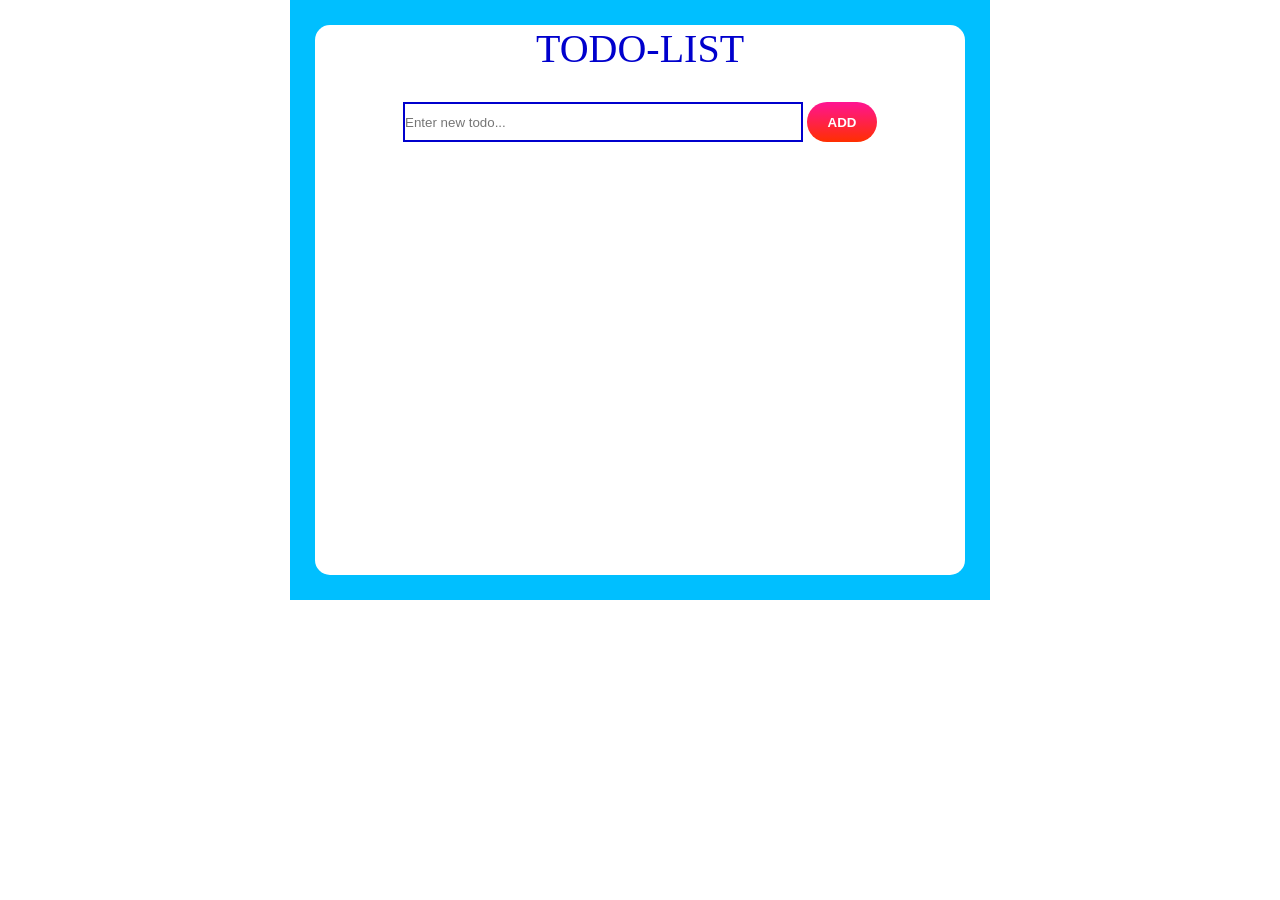
==== index.html @ b9342497 "temporary saving" ====
<!DOCTYPE html>
<html lang="en">
  <head>
    <meta charset="UTF-8" />
    <meta name="viewport" content="width=device-width, initial-scale=1.0" />
    <link rel="stylesheet" href="style.css" />
    <title>Home-Works</title>
  </head>
  <body>
    <article>
      <div id="firstDiv">
        <h1>Todo-list</h1>
        <div>
          <input type="text" id="textInp" placeholder="Enter new todo..." />
          <button id="addBtn">add</button>
        </div>
        <input type="checkbox" />
      </div>
    </article>
    <div id="modalWindow">
      <div id="wrapper">
        <p>Вы уверены, что хотите удалить эту задачу?</p>
        <div id="askBtn">
          <button id="yes">Да</button>
          <button id="cancel">Нет</button>
        </div>
      </div>
    </div>
    <script src="./main.js"></script>
  </body>
</html>
---- style.css ----
* {
  margin: 0;
  padding: 0;
  box-sizing: border-box;
}
body {
  display: flex;
  justify-content: center;
}
h1 {
  font-size: 40px;
  color: mediumblue;
  text-transform: uppercase;
  font-weight: 500;
}
article {
  display: flex;
  justify-content: center;
  align-items: center;
  width: 700px;
  height: 600px;
  background-color: deepskyblue;
}
#firstDiv {
  display: flex;
  flex-direction: column;
  align-items: center;
  gap: 30px;
  width: 650px;
  height: 550px;
  background-color: white;
  border-radius: 15px;
}
#addBtn {
  width: 70px;
  height: 40px;
  border-radius: 25px;
  border: none;
  text-transform: uppercase;
  font-weight: 900;
  color: white;
  background-image: linear-gradient(200turn, rgb(255, 47, 0), deeppink);
}
#textInp {
  width: 400px;
  height: 40px;
  border: 2px solid mediumblue;
}
.pTag {
  width: 500px;
  height: 50px;
  display: flex;
  justify-content: space-between;
  align-items: center;
  color: white;
  font-weight: 700;
  background-color: deepskyblue;
  padding-right: 15px;
  padding-left: 15px;
}
.container {
  display: flex;
  justify-content: center;
  align-items: center;
  gap: 10px;
}
input[type="checkbox"] {
  width: 20px;
  height: 20px;
  display: none;
}
.deleting {
  width: 60px;
  height: 30px;
  border: none;
  color: white;
  border-radius: 50px;
  text-transform: uppercase;
  font-size: 10px;
  font-weight: 800;
  background-color: rgb(255, 20, 110);
}
#modalWindow {
  display: none;
}
#wrapper {
  display: flex;
  flex-direction: column;
  justify-content: center;
  align-items: center;
  gap: 20px;
  width: 300px;
  height: 200px;
  border: 2px solid mediumblue;
  border-radius: 20px;
  background-color: white;
  color: mediumblue;
  p {
    text-align: center;
    font-weight: 600;
    font-size: 18px;
    margin: 0px 20px 0px 20px;
  }
}
#askBtn {
  display: flex;
  gap: 15px;
}
#yes {
  width: 80px;
  height: 30px;
  border-radius: 10px;
  border: none;
  background-color: rgb(51, 173, 51);
  color: white;
  font-weight: 700;
  font-size: 16px;
}
#cancel {
  width: 80px;
  height: 30px;
  border-radius: 10px;
  border: none;
  background-color: red;
  color: white;
  font-weight: 700;
  font-size: 16px;
}
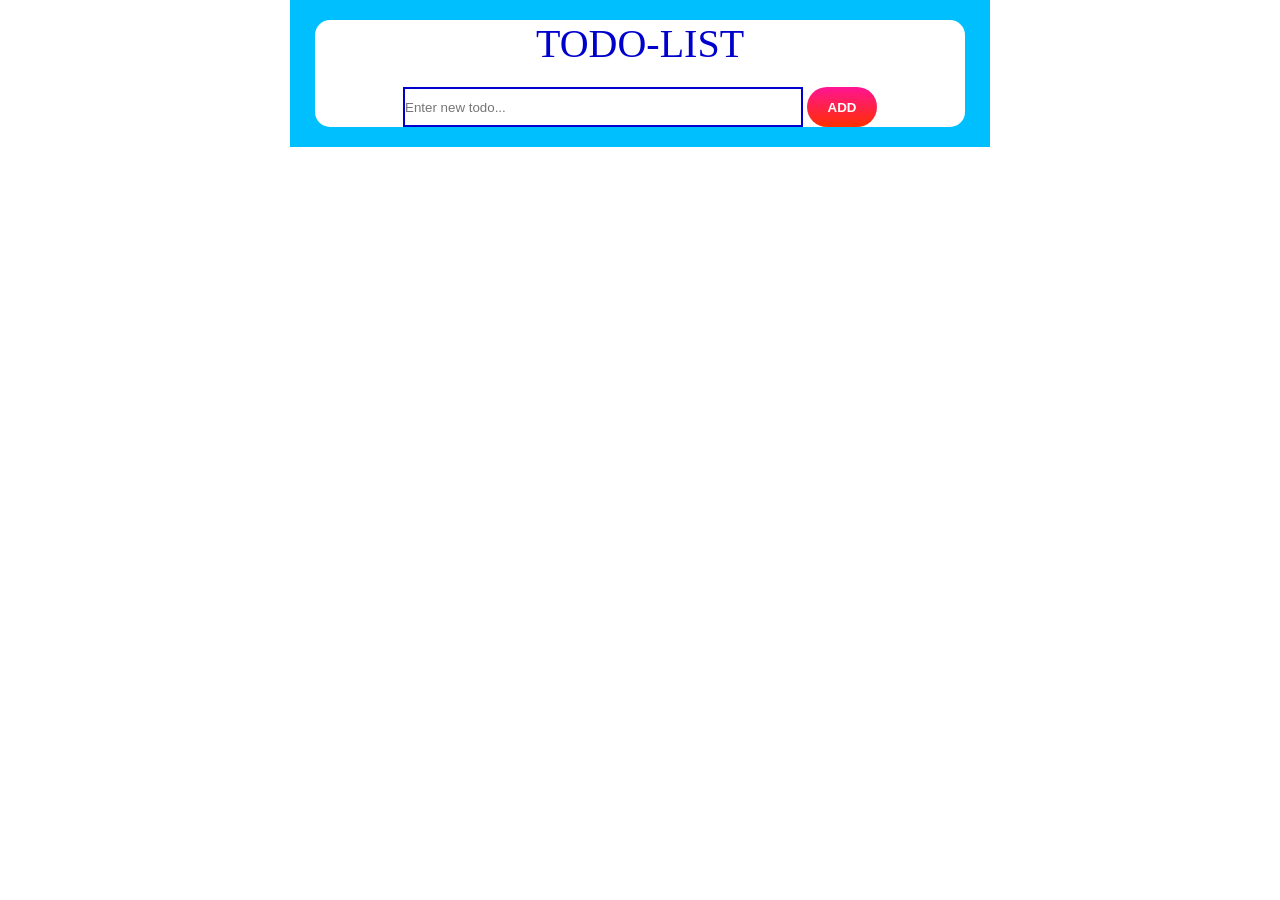
==== commit 8f2b5332: "saving" ====
--- a/index.html
+++ b/index.html
@@ -11,8 +11,8 @@
       <div id="firstDiv">
         <h1>Todo-list</h1>
         <div>
-          <input type="text" id="textInp" placeholder="Enter new todo..." />
-          <button id="addBtn">add</button>
+        <input type="text" id="textInp" placeholder="Enter new todo..." />
+        <button id="addBtn">add</button>
         </div>
         <input type="checkbox" />
       </div>
--- a/style.css
+++ b/style.css
@@ -18,18 +18,19 @@
   justify-content: center;
   align-items: center;
   width: 700px;
-  height: 600px;
+  height: auto;
   background-color: deepskyblue;
 }
 #firstDiv {
   display: flex;
   flex-direction: column;
   align-items: center;
-  gap: 30px;
+  gap: 20px;
   width: 650px;
-  height: 550px;
+  height: auto;
   background-color: white;
   border-radius: 15px;
+  margin: 20px 20px;
 }
 #addBtn {
   width: 70px;
@@ -58,6 +59,9 @@
   padding-right: 15px;
   padding-left: 15px;
 }
+.pTag:last-child{
+  margin-bottom: 50px;
+}
 .container {
   display: flex;
   justify-content: center;
@@ -82,6 +86,9 @@
 }
 #modalWindow {
   display: none;
+  position: fixed;
+  z-index: 1;
+  top: 30%;
 }
 #wrapper {
   display: flex;
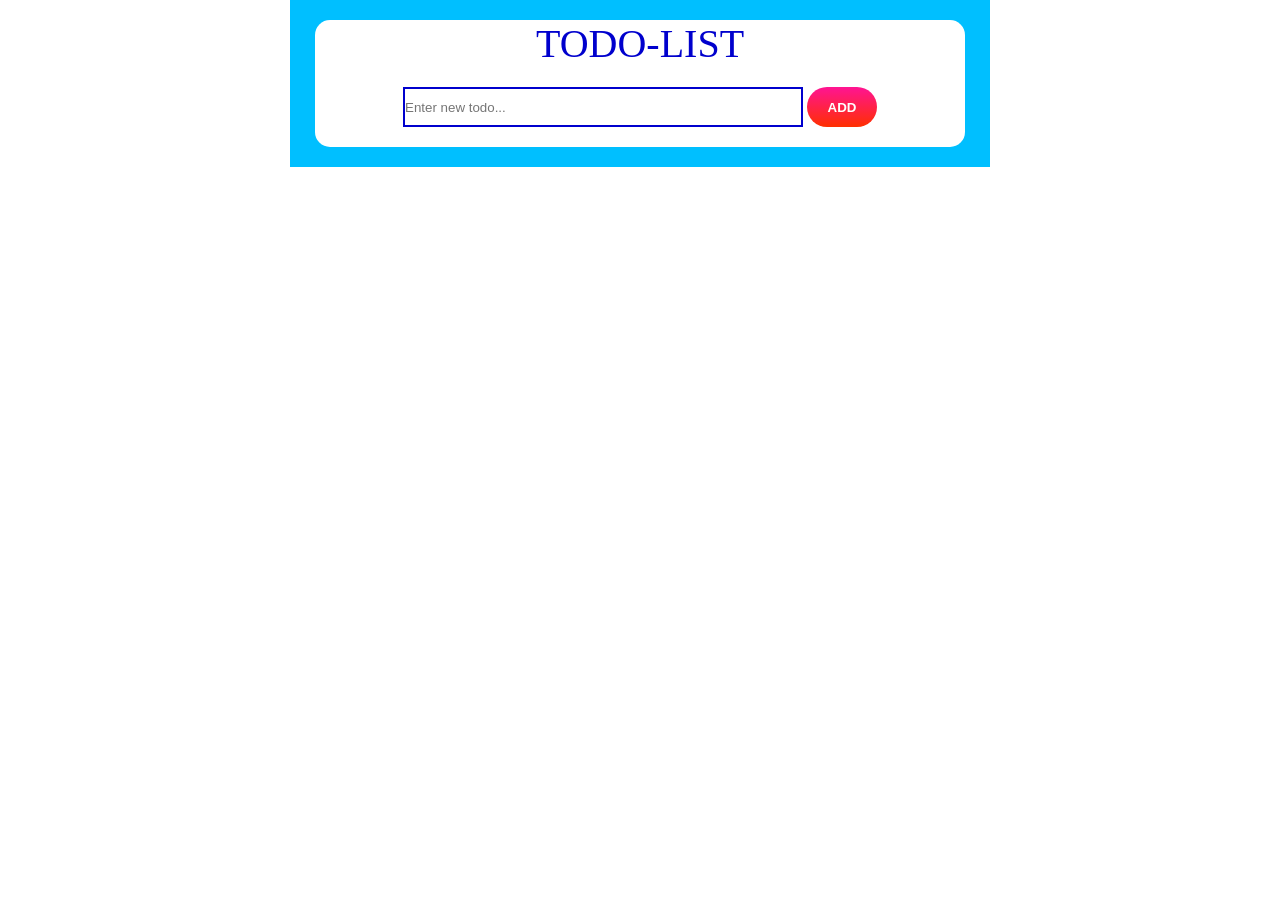
==== commit d7a518a2: "qwery" ====
--- a/index.html
+++ b/index.html
@@ -11,10 +11,10 @@
       <div id="firstDiv">
         <h1>Todo-list</h1>
         <div>
-        <input type="text" id="textInp" placeholder="Enter new todo..." />
-        <button id="addBtn">add</button>
+          <input type="text" id="textInp" placeholder="Enter new todo..." />
+          <button id="addBtn">add</button>
         </div>
-        <input type="checkbox" />
+        <ul id="todo_list"></ul>
       </div>
     </article>
     <div id="modalWindow">
--- a/style.css
+++ b/style.css
@@ -47,7 +47,7 @@
   height: 40px;
   border: 2px solid mediumblue;
 }
-.pTag {
+li {
   width: 500px;
   height: 50px;
   display: flex;
@@ -58,8 +58,9 @@
   background-color: deepskyblue;
   padding-right: 15px;
   padding-left: 15px;
+  margin-bottom: 10px;
 }
-.pTag:last-child{
+.li:last-child {
   margin-bottom: 50px;
 }
 .container {
@@ -71,7 +72,6 @@
 input[type="checkbox"] {
   width: 20px;
   height: 20px;
-  display: none;
 }
 .deleting {
   width: 60px;
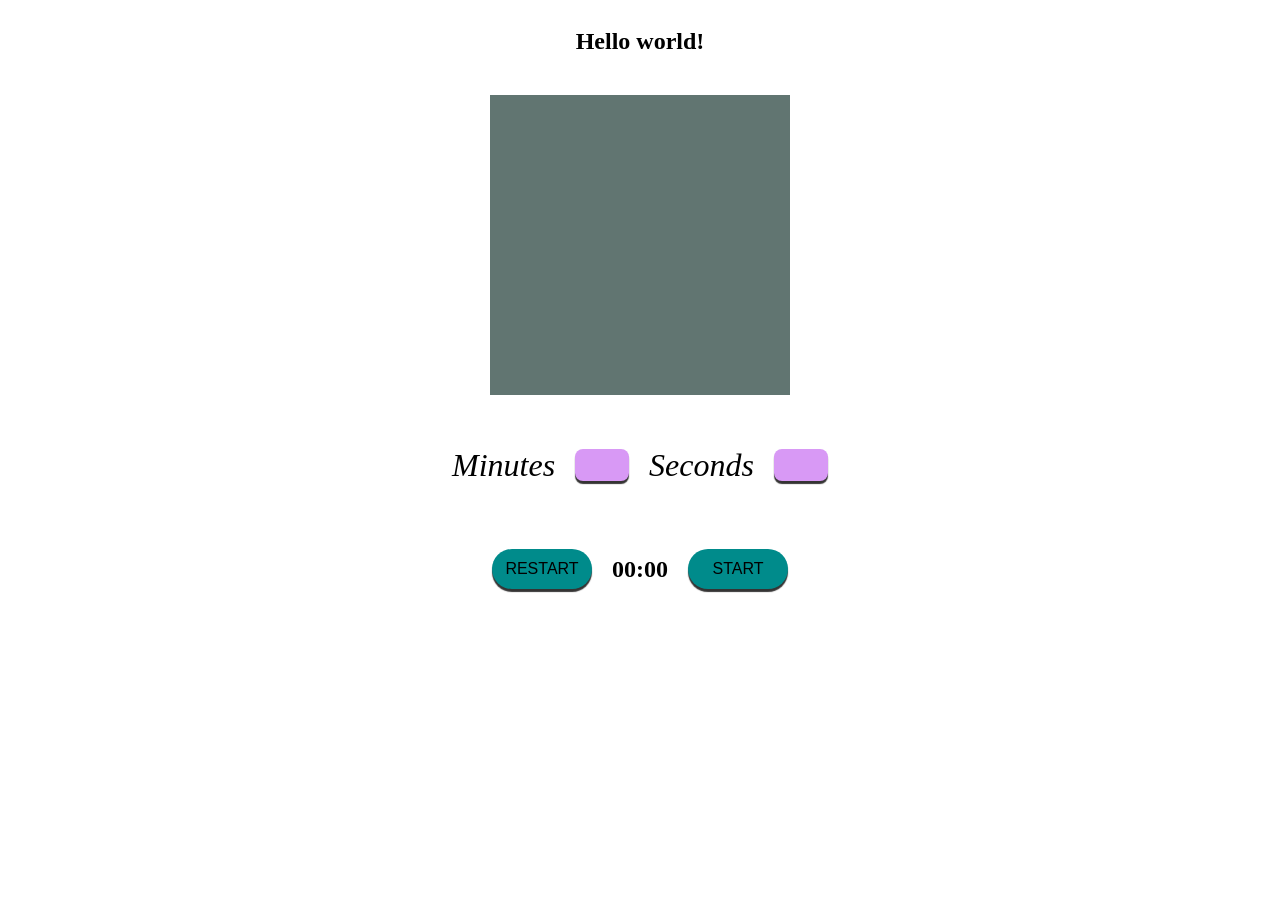
==== commit 52a723fd: "I am finally done!" ====
--- a/index.html
+++ b/index.html
@@ -8,24 +8,24 @@
   </head>
   <body>
     <article>
-      <div id="firstDiv">
-        <h1>Todo-list</h1>
+      <h1>Hello world!</h1>
+      <div id="color_div"></div>
+      <div>
         <div>
-          <input type="text" id="textInp" placeholder="Enter new todo..." />
-          <button id="addBtn">add</button>
+          <p>Minutes</p>
+          <input type="number" id="minutes" min="0" />
         </div>
-        <ul id="todo_list"></ul>
+        <div>
+          <p>Seconds</p>
+          <input type="number" id="seconds" max="59" min="0" />
+        </div>
+      </div>
+      <div>
+        <button onclick="restartTimer()">Restart</button>
+        <h2 id="display">00:00</h2>
+        <button onclick="toggleTimer()" id="startPauseButton">Start</button>
       </div>
     </article>
-    <div id="modalWindow">
-      <div id="wrapper">
-        <p>Вы уверены, что хотите удалить эту задачу?</p>
-        <div id="askBtn">
-          <button id="yes">Да</button>
-          <button id="cancel">Нет</button>
-        </div>
-      </div>
-    </div>
     <script src="./main.js"></script>
   </body>
 </html>
--- a/style.css
+++ b/style.css
@@ -1,135 +1,46 @@
-* {
-  margin: 0;
-  padding: 0;
-  box-sizing: border-box;
-}
-body {
-  display: flex;
-  justify-content: center;
-}
-h1 {
-  font-size: 40px;
-  color: mediumblue;
-  text-transform: uppercase;
-  font-weight: 500;
-}
 article {
-  display: flex;
-  justify-content: center;
-  align-items: center;
-  width: 700px;
-  height: auto;
-  background-color: deepskyblue;
-}
-#firstDiv {
-  display: flex;
-  flex-direction: column;
-  align-items: center;
-  gap: 20px;
-  width: 650px;
-  height: auto;
-  background-color: white;
-  border-radius: 15px;
-  margin: 20px 20px;
-}
-#addBtn {
-  width: 70px;
-  height: 40px;
-  border-radius: 25px;
-  border: none;
-  text-transform: uppercase;
-  font-weight: 900;
-  color: white;
-  background-image: linear-gradient(200turn, rgb(255, 47, 0), deeppink);
-}
-#textInp {
-  width: 400px;
-  height: 40px;
-  border: 2px solid mediumblue;
-}
-li {
-  width: 500px;
-  height: 50px;
-  display: flex;
-  justify-content: space-between;
-  align-items: center;
-  color: white;
-  font-weight: 700;
-  background-color: deepskyblue;
-  padding-right: 15px;
-  padding-left: 15px;
-  margin-bottom: 10px;
-}
-.li:last-child {
-  margin-bottom: 50px;
-}
-.container {
-  display: flex;
-  justify-content: center;
-  align-items: center;
-  gap: 10px;
-}
-input[type="checkbox"] {
-  width: 20px;
-  height: 20px;
-}
-.deleting {
-  width: 60px;
-  height: 30px;
-  border: none;
-  color: white;
-  border-radius: 50px;
-  text-transform: uppercase;
-  font-size: 10px;
-  font-weight: 800;
-  background-color: rgb(255, 20, 110);
-}
-#modalWindow {
-  display: none;
-  position: fixed;
-  z-index: 1;
-  top: 30%;
-}
-#wrapper {
   display: flex;
   flex-direction: column;
   justify-content: center;
   align-items: center;
   gap: 20px;
+}
+#color_div {
   width: 300px;
-  height: 200px;
-  border: 2px solid mediumblue;
-  border-radius: 20px;
-  background-color: white;
-  color: mediumblue;
-  p {
-    text-align: center;
-    font-weight: 600;
-    font-size: 18px;
-    margin: 0px 20px 0px 20px;
-  }
+  height: 300px;
+  background-color: deeppink;
 }
-#askBtn {
+p {
+    font-size: 32px;
+    font-style: italic;
+}
+div {
   display: flex;
-  gap: 15px;
+  gap: 20px;
+  justify-content: center;
+  align-items: center;
 }
-#yes {
-  width: 80px;
+input[type="number"] {
+  width: 50px;
   height: 30px;
-  border-radius: 10px;
+  background-color: rgb(216, 153, 245);
+  box-shadow: 0px 3px 1px 0px rgb(53, 52, 52);
   border: none;
-  background-color: rgb(51, 173, 51);
-  color: white;
-  font-weight: 700;
+  border-radius: 8px;
   font-size: 16px;
 }
-#cancel {
-  width: 80px;
-  height: 30px;
-  border-radius: 10px;
+button {
+  width: 100px;
+  height: 40px;
+  border-radius: 20px;
+  background-color: darkcyan;
   border: none;
-  background-color: red;
-  color: white;
-  font-weight: 700;
+  font-weight: 500;
   font-size: 16px;
+  text-transform: uppercase;
+  box-shadow: 0px 3px 1px 0px rgb(53, 52, 52);
 }
+button:hover{
+    transform: scale(1.1);
+    cursor: pointer;
+}
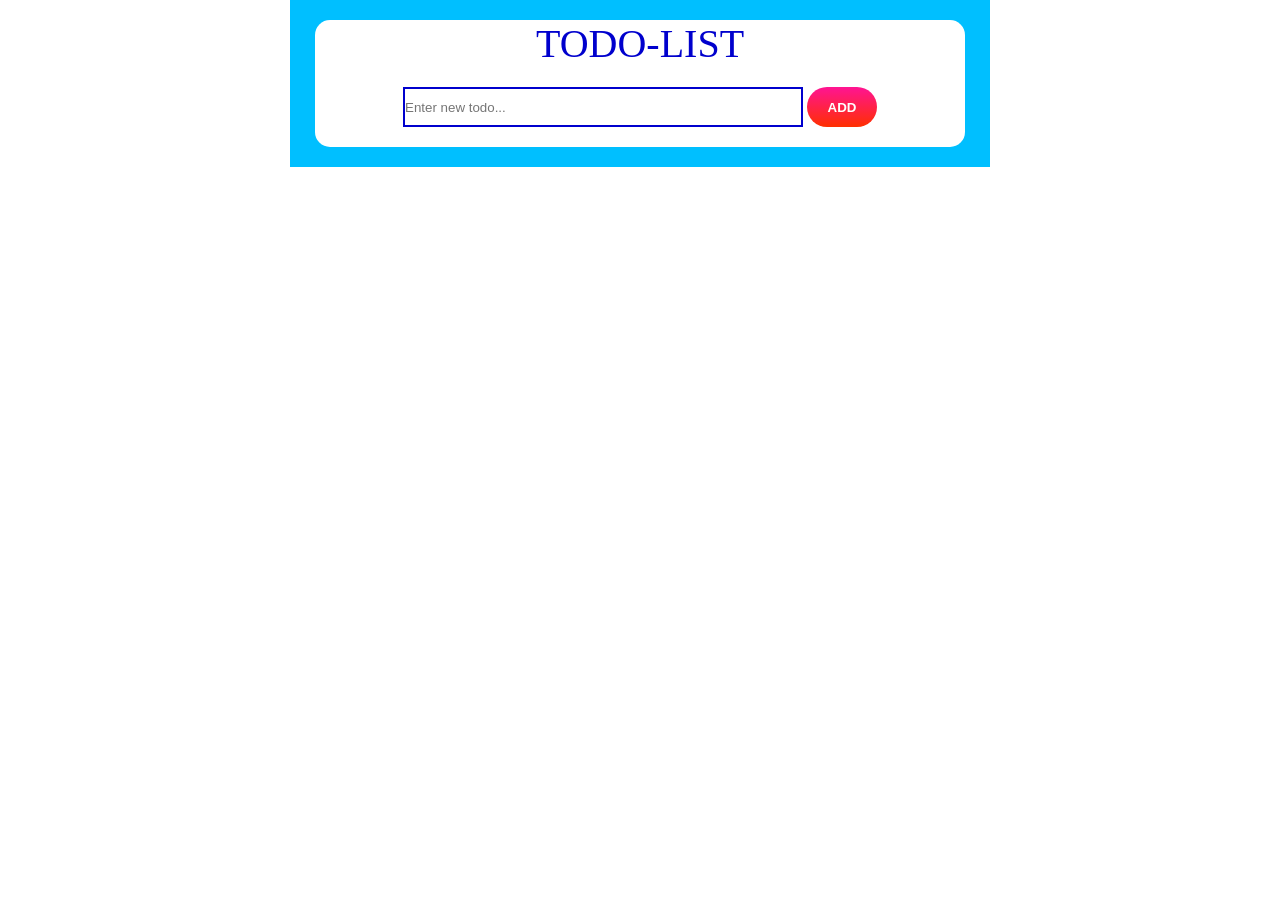
==== commit a2991b8a: "Merge 673a5a4161c252a1e17369f93236a49963a957ff into 2ceefb89baafcdceb99ad4740d780721df20e7c0" ====
--- a/index.html
+++ b/index.html
@@ -8,24 +8,24 @@
   </head>
   <body>
     <article>
-      <h1>Hello world!</h1>
-      <div id="color_div"></div>
-      <div>
+      <div id="firstDiv">
+        <h1>Todo-list</h1>
         <div>
-          <p>Minutes</p>
-          <input type="number" id="minutes" min="0" />
+          <input type="text" id="textInp" placeholder="Enter new todo..." />
+          <button id="addBtn">add</button>
         </div>
-        <div>
-          <p>Seconds</p>
-          <input type="number" id="seconds" max="59" min="0" />
+        <ul id="todo_list"></ul>
+      </div>
+    </article>
+    <div id="modalWindow">
+      <div id="wrapper">
+        <p>Вы уверены, что хотите удалить эту задачу?</p>
+        <div id="askBtn">
+          <button id="yes">Да</button>
+          <button id="cancel">Нет</button>
         </div>
       </div>
-      <div>
-        <button onclick="restartTimer()">Restart</button>
-        <h2 id="display">00:00</h2>
-        <button onclick="toggleTimer()" id="startPauseButton">Start</button>
-      </div>
-    </article>
+    </div>
     <script src="./main.js"></script>
   </body>
 </html>
--- a/style.css
+++ b/style.css
@@ -1,46 +1,140 @@
+* {
+  margin: 0;
+  padding: 0;
+  box-sizing: border-box;
+}
+body {
+  display: flex;
+  justify-content: center;
+}
+h1 {
+  font-size: 40px;
+  color: mediumblue;
+  text-transform: uppercase;
+  font-weight: 500;
+}
 article {
+  display: flex;
+  justify-content: center;
+  align-items: center;
+  width: 700px;
+  height: auto;
+  background-color: deepskyblue;
+}
+#firstDiv {
+  display: flex;
+  flex-direction: column;
+  align-items: center;
+  gap: 20px;
+  width: 650px;
+  height: auto;
+  background-color: white;
+  border-radius: 15px;
+  margin: 20px 20px;
+}
+#addBtn {
+  width: 70px;
+  height: 40px;
+  border-radius: 25px;
+  border: none;
+  text-transform: uppercase;
+  font-weight: 900;
+  color: white;
+  background-image: linear-gradient(200turn, rgb(255, 47, 0), deeppink);
+}
+#textInp {
+  width: 400px;
+  height: 40px;
+  border: 2px solid mediumblue;
+}
+li {
+  width: 500px;
+  height: 50px;
+  display: flex;
+  align-items: center;
+  justify-content: space-between;
+  color: white;
+  font-weight: 700;
+  background-color: deepskyblue;
+  padding-right: 15px;
+  padding-left: 15px;
+  margin-bottom: 10px;
+}
+.li:last-child {
+  margin-bottom: 50px;
+}
+.container_texts {
+  width: 100%;
+  display: flex;
+  align-items: center;
+  justify-content: space-between;
+}
+.container_check-btn {
+  display: flex;
+  align-items: center;
+  gap: 10px;
+}
+input[type="checkbox"] {
+  width: 20px;
+  height: 20px;
+}
+.deleting {
+  width: 60px;
+  height: 30px;
+  border: none;
+  color: white;
+  border-radius: 50px;
+  text-transform: uppercase;
+  font-size: 10px;
+  font-weight: 800;
+  background-color: rgb(255, 20, 110);
+}
+#modalWindow {
+  display: none;
+  position: fixed;
+  z-index: 1;
+  top: 30%;
+}
+#wrapper {
   display: flex;
   flex-direction: column;
   justify-content: center;
   align-items: center;
   gap: 20px;
+  width: 300px;
+  height: 200px;
+  border: 2px solid mediumblue;
+  border-radius: 20px;
+  background-color: white;
+  color: mediumblue;
+  p {
+    text-align: center;
+    font-weight: 600;
+    font-size: 18px;
+    margin: 0px 20px 0px 20px;
+  }
 }
-#color_div {
-  width: 300px;
-  height: 300px;
-  background-color: deeppink;
+#askBtn {
+  display: flex;
+  gap: 15px;
 }
-p {
-    font-size: 32px;
-    font-style: italic;
-}
-div {
-  display: flex;
-  gap: 20px;
-  justify-content: center;
-  align-items: center;
-}
-input[type="number"] {
-  width: 50px;
+#yes {
+  width: 80px;
   height: 30px;
-  background-color: rgb(216, 153, 245);
-  box-shadow: 0px 3px 1px 0px rgb(53, 52, 52);
+  border-radius: 10px;
   border: none;
-  border-radius: 8px;
+  background-color: rgb(51, 173, 51);
+  color: white;
+  font-weight: 700;
   font-size: 16px;
 }
-button {
-  width: 100px;
-  height: 40px;
-  border-radius: 20px;
-  background-color: darkcyan;
+#cancel {
+  width: 80px;
+  height: 30px;
+  border-radius: 10px;
   border: none;
-  font-weight: 500;
+  background-color: red;
+  color: white;
+  font-weight: 700;
   font-size: 16px;
-  text-transform: uppercase;
-  box-shadow: 0px 3px 1px 0px rgb(53, 52, 52);
 }
-button:hover{
-    transform: scale(1.1);
-    cursor: pointer;
-}
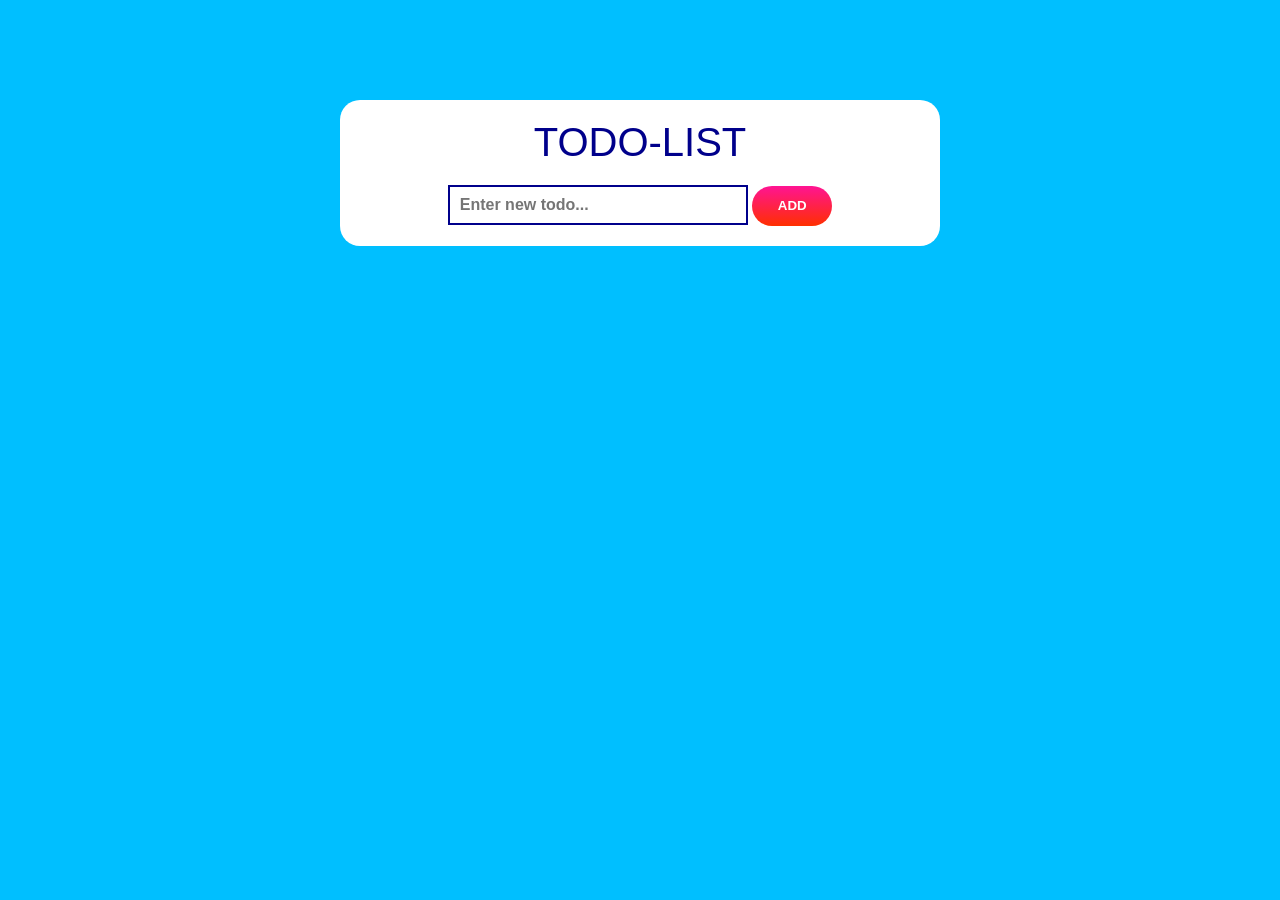
==== commit d18ce5b0: "finishing" ====
--- a/index.html
+++ b/index.html
@@ -4,28 +4,19 @@
     <meta charset="UTF-8" />
     <meta name="viewport" content="width=device-width, initial-scale=1.0" />
     <link rel="stylesheet" href="style.css" />
-    <title>Home-Works</title>
+    <title>Home-Works 26</title>
   </head>
   <body>
-    <article>
-      <div id="firstDiv">
+    <section>
+      <div class="title-input">
         <h1>Todo-list</h1>
-        <div>
-          <input type="text" id="textInp" placeholder="Enter new todo..." />
-          <button id="addBtn">add</button>
-        </div>
-        <ul id="todo_list"></ul>
+        <form>
+          <input type="text" placeholder="Enter new todo..." id="todo-list" />
+          <button id="addBtn">Add</button>
+        </form>
+        <ul></ul>
       </div>
-    </article>
-    <div id="modalWindow">
-      <div id="wrapper">
-        <p>Вы уверены, что хотите удалить эту задачу?</p>
-        <div id="askBtn">
-          <button id="yes">Да</button>
-          <button id="cancel">Нет</button>
-        </div>
-      </div>
-    </div>
+    </section>
     <script src="./main.js"></script>
   </body>
 </html>
--- a/style.css
+++ b/style.css
@@ -2,75 +2,87 @@
   margin: 0;
   padding: 0;
   box-sizing: border-box;
+  font-family: sans-serif;
 }
 body {
   display: flex;
   justify-content: center;
+  background-color: deepskyblue;
+}
+section {
+  display: flex;
+  justify-content: center;
+  align-items: center;
+  gap: 30px;
+  width: 600px;
+  height: auto;
+  background-color: white;
+  margin-top: 100px;
+  border-radius: 20px;
+}
+.title-input {
+  display: flex;
+  flex-direction: column;
+  justify-content: center;
+  align-items: center;
+  gap: 20px;
 }
 h1 {
   font-size: 40px;
-  color: mediumblue;
+  color: darkblue;
   text-transform: uppercase;
   font-weight: 500;
+  padding-top: 20px;
 }
-article {
-  display: flex;
-  justify-content: center;
-  align-items: center;
-  width: 700px;
-  height: auto;
-  background-color: deepskyblue;
-}
-#firstDiv {
-  display: flex;
-  flex-direction: column;
-  align-items: center;
-  gap: 20px;
-  width: 650px;
-  height: auto;
-  background-color: white;
-  border-radius: 15px;
-  margin: 20px 20px;
+#todo-list {
+  width: 300px;
+  height: 40px;
+  border: 2px solid darkblue;
+  color: darkgray;
+  font-weight: 600;
+  font-size: 16px;
+  padding-left: 10px;
 }
 #addBtn {
-  width: 70px;
+  width: 80px;
   height: 40px;
-  border-radius: 25px;
+  border-radius: 100px;
+  color: white;
+  text-transform: uppercase;
+  font-weight: 700;
   border: none;
-  text-transform: uppercase;
-  font-weight: 900;
-  color: white;
+  cursor: pointer;
   background-image: linear-gradient(200turn, rgb(255, 47, 0), deeppink);
-}
-#textInp {
-  width: 400px;
-  height: 40px;
-  border: 2px solid mediumblue;
 }
 li {
   width: 500px;
   height: 50px;
   display: flex;
+  justify-content: space-between;
   align-items: center;
-  justify-content: space-between;
+  background-color: rgb(77, 142, 233);
+  border: none;
   color: white;
   font-weight: 700;
-  background-color: deepskyblue;
-  padding-right: 15px;
-  padding-left: 15px;
+  text-decoration: none;
+  padding-left: 10px;
+  padding-right: 10px;
   margin-bottom: 10px;
 }
 .li:last-child {
   margin-bottom: 50px;
 }
-.container_texts {
-  width: 100%;
+span {
+  display: -webkit-box;
+  -webkit-box-orient: vertical;
+  -webkit-line-clamp: 2;
+  overflow: hidden;
+  text-overflow: ellipsis;
+  word-break: break-word;
+}
+.div {
   display: flex;
-  align-items: center;
-  justify-content: space-between;
-}
-.container_check-btn {
-  display: flex;
+  justify-content: center;
   align-items: center;
   gap: 10px;
 }
@@ -78,7 +90,8 @@
   width: 20px;
   height: 20px;
 }
-.deleting {
+.deleteBtn,
+.uppdateBtn {
   width: 60px;
   height: 30px;
   border: none;
@@ -88,53 +101,5 @@
   font-size: 10px;
   font-weight: 800;
   background-color: rgb(255, 20, 110);
+  cursor: pointer;
 }
-#modalWindow {
-  display: none;
-  position: fixed;
-  z-index: 1;
-  top: 30%;
-}
-#wrapper {
-  display: flex;
-  flex-direction: column;
-  justify-content: center;
-  align-items: center;
-  gap: 20px;
-  width: 300px;
-  height: 200px;
-  border: 2px solid mediumblue;
-  border-radius: 20px;
-  background-color: white;
-  color: mediumblue;
-  p {
-    text-align: center;
-    font-weight: 600;
-    font-size: 18px;
-    margin: 0px 20px 0px 20px;
-  }
-}
-#askBtn {
-  display: flex;
-  gap: 15px;
-}
-#yes {
-  width: 80px;
-  height: 30px;
-  border-radius: 10px;
-  border: none;
-  background-color: rgb(51, 173, 51);
-  color: white;
-  font-weight: 700;
-  font-size: 16px;
-}
-#cancel {
-  width: 80px;
-  height: 30px;
-  border-radius: 10px;
-  border: none;
-  background-color: red;
-  color: white;
-  font-weight: 700;
-  font-size: 16px;
-}
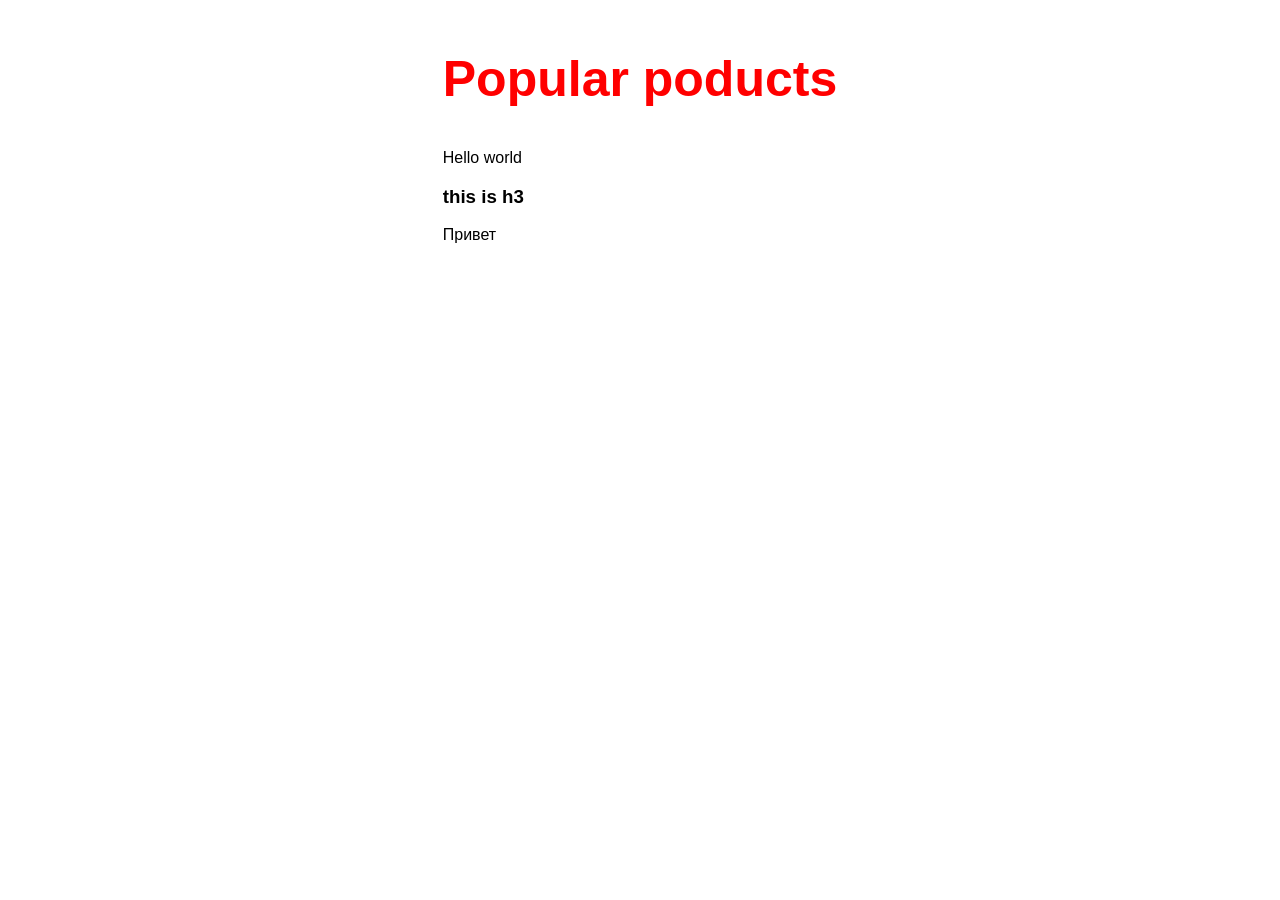
==== commit f1f376bd: "Merge 5449b102d1e51eea267cfb105bd0d06e36ff8684 into 2ceefb89baafcdceb99ad4740d780721df20e7c0" ====
--- a/index.html
+++ b/index.html
@@ -4,19 +4,18 @@
     <meta charset="UTF-8" />
     <meta name="viewport" content="width=device-width, initial-scale=1.0" />
     <link rel="stylesheet" href="style.css" />
-    <title>Home-Works 26</title>
+    <title>Home-Works</title>
   </head>
   <body>
-    <section>
-      <div class="title-input">
-        <h1>Todo-list</h1>
-        <form>
-          <input type="text" placeholder="Enter new todo..." id="todo-list" />
-          <button id="addBtn">Add</button>
-        </form>
-        <ul></ul>
-      </div>
-    </section>
+    <main>
+      <h2 id="main-heading">Featured product</h2>
+      <section>
+        Hello world
+        <h3 id="second-h3" class="small heading">this is h3</h3>
+      </section>
+      <aside>this is aside</aside>
+      <section class="setion">Привет</section>
+    </main>
     <script src="./main.js"></script>
   </body>
 </html>
--- a/style.css
+++ b/style.css
@@ -1,105 +1,38 @@
 * {
-  margin: 0;
-  padding: 0;
+  font-family: Arial, Helvetica, sans-serif;
   box-sizing: border-box;
-  font-family: sans-serif;
 }
 body {
   display: flex;
   justify-content: center;
-  background-color: deepskyblue;
+  gap: 50px;
 }
-section {
-  display: flex;
-  justify-content: center;
-  align-items: center;
-  gap: 30px;
-  width: 600px;
-  height: auto;
-  background-color: white;
-  margin-top: 100px;
-  border-radius: 20px;
-}
-.title-input {
+div {
   display: flex;
   flex-direction: column;
   justify-content: center;
   align-items: center;
-  gap: 20px;
+  gap: 30px;
+  width: 400px;
+  height: 500px;
+  background-color: white;
+  border: 4px solid black;
 }
-h1 {
-  font-size: 40px;
-  color: darkblue;
-  text-transform: uppercase;
-  font-weight: 500;
-  padding-top: 20px;
+div:hover {
+  background-color: rgb(235, 41, 80);
+  color: white;
+  border: none;
 }
-#todo-list {
-  width: 300px;
-  height: 40px;
-  border: 2px solid darkblue;
-  color: darkgray;
-  font-weight: 600;
-  font-size: 16px;
-  padding-left: 10px;
-}
-#addBtn {
-  width: 80px;
-  height: 40px;
-  border-radius: 100px;
-  color: white;
-  text-transform: uppercase;
-  font-weight: 700;
-  border: none;
-  cursor: pointer;
-  background-image: linear-gradient(200turn, rgb(255, 47, 0), deeppink);
-}
-li {
-  width: 500px;
+button {
+  width: 200px;
   height: 50px;
-  display: flex;
-  justify-content: space-between;
-  align-items: center;
-  background-color: rgb(77, 142, 233);
-  border: none;
-  color: white;
-  font-weight: 700;
-  text-decoration: none;
-  padding-left: 10px;
-  padding-right: 10px;
-  margin-bottom: 10px;
-}
-.li:last-child {
-  margin-bottom: 50px;
-}
-span {
-  display: -webkit-box;
-  -webkit-box-orient: vertical;
-  -webkit-line-clamp: 2;
-  overflow: hidden;
-  text-overflow: ellipsis;
-  word-break: break-word;
-}
-.div {
-  display: flex;
-  justify-content: center;
-  align-items: center;
-  gap: 10px;
-}
-input[type="checkbox"] {
-  width: 20px;
-  height: 20px;
-}
-.deleteBtn,
-.uppdateBtn {
-  width: 60px;
-  height: 30px;
-  border: none;
+  background-color: black;
   color: white;
   border-radius: 50px;
   text-transform: uppercase;
-  font-size: 10px;
-  font-weight: 800;
-  background-color: rgb(255, 20, 110);
-  cursor: pointer;
 }
+button:hover {
+  background-color: white;
+  color: black;
+  border: none;
+}
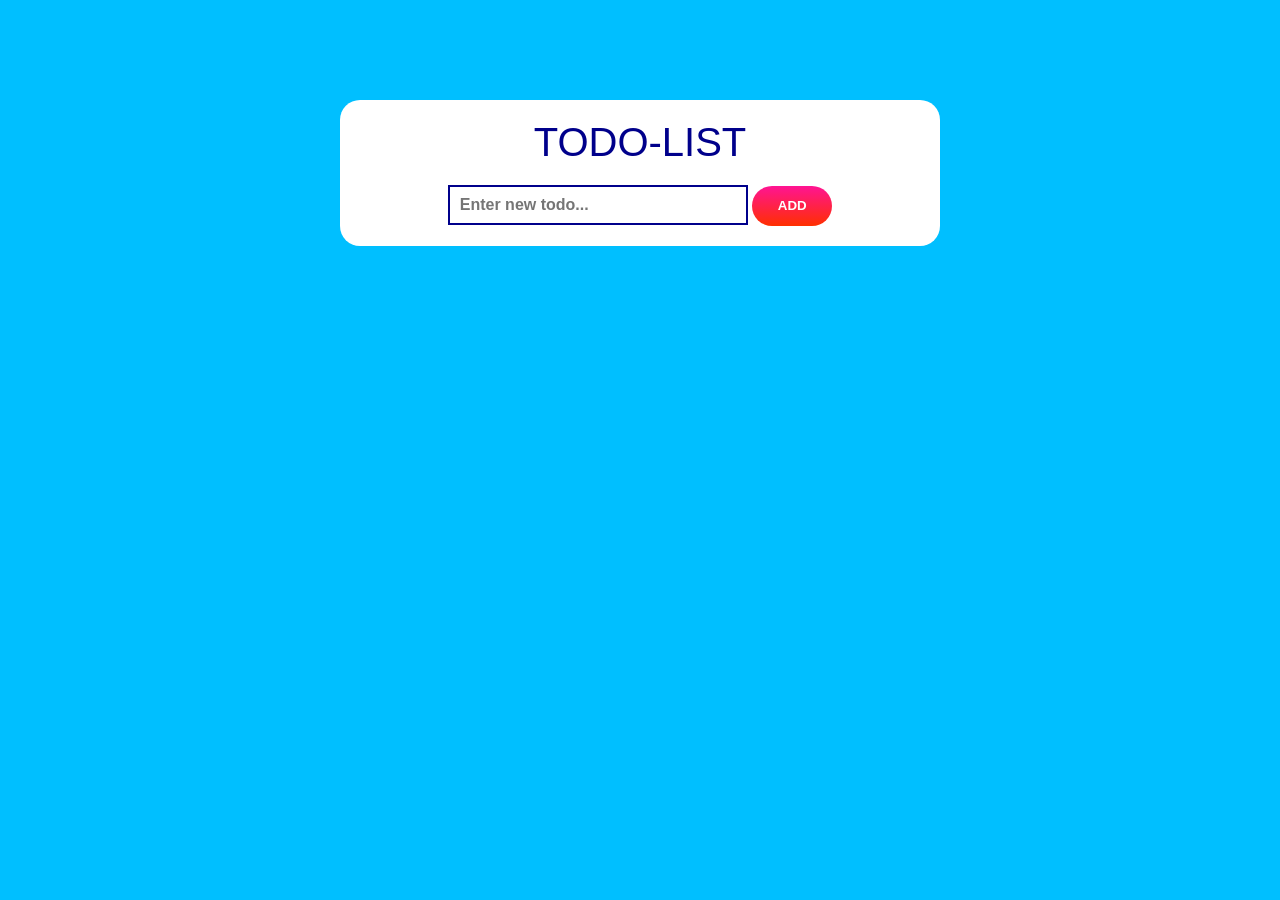
==== commit 8a4fe3ba: "Merge e3949f5580902b7c06f4f5691f9711e45d54e391 into 2ceefb89baafcdceb99ad4740d780721df20e7c0" ====
--- a/index.html
+++ b/index.html
@@ -4,18 +4,19 @@
     <meta charset="UTF-8" />
     <meta name="viewport" content="width=device-width, initial-scale=1.0" />
     <link rel="stylesheet" href="style.css" />
-    <title>Home-Works</title>
+    <title>Home-Works 26</title>
   </head>
   <body>
-    <main>
-      <h2 id="main-heading">Featured product</h2>
-      <section>
-        Hello world
-        <h3 id="second-h3" class="small heading">this is h3</h3>
-      </section>
-      <aside>this is aside</aside>
-      <section class="setion">Привет</section>
-    </main>
+    <section>
+      <div class="title-input">
+        <h1>Todo-list</h1>
+        <form>
+          <input type="text" placeholder="Enter new todo..." id="todo-list" />
+          <button id="addBtn">Add</button>
+        </form>
+        <ul></ul>
+      </div>
+    </section>
     <script src="./main.js"></script>
   </body>
 </html>
--- a/style.css
+++ b/style.css
@@ -1,38 +1,105 @@
 * {
-  font-family: Arial, Helvetica, sans-serif;
+  margin: 0;
+  padding: 0;
   box-sizing: border-box;
+  font-family: sans-serif;
 }
 body {
   display: flex;
   justify-content: center;
-  gap: 50px;
+  background-color: deepskyblue;
 }
-div {
+section {
+  display: flex;
+  justify-content: center;
+  align-items: center;
+  gap: 30px;
+  width: 600px;
+  height: auto;
+  background-color: white;
+  margin-top: 100px;
+  border-radius: 20px;
+}
+.title-input {
   display: flex;
   flex-direction: column;
   justify-content: center;
   align-items: center;
-  gap: 30px;
-  width: 400px;
-  height: 500px;
-  background-color: white;
-  border: 4px solid black;
+  gap: 20px;
 }
-div:hover {
-  background-color: rgb(235, 41, 80);
+h1 {
+  font-size: 40px;
+  color: darkblue;
+  text-transform: uppercase;
+  font-weight: 500;
+  padding-top: 20px;
+}
+#todo-list {
+  width: 300px;
+  height: 40px;
+  border: 2px solid darkblue;
+  color: darkgray;
+  font-weight: 600;
+  font-size: 16px;
+  padding-left: 10px;
+}
+#addBtn {
+  width: 80px;
+  height: 40px;
+  border-radius: 100px;
   color: white;
+  text-transform: uppercase;
+  font-weight: 700;
   border: none;
+  cursor: pointer;
+  background-image: linear-gradient(200turn, rgb(255, 47, 0), deeppink);
 }
-button {
-  width: 200px;
+li {
+  width: 500px;
   height: 50px;
-  background-color: black;
+  display: flex;
+  justify-content: space-between;
+  align-items: center;
+  background-color: rgb(77, 142, 233);
+  border: none;
+  color: white;
+  font-weight: 700;
+  text-decoration: none;
+  padding-left: 10px;
+  padding-right: 10px;
+  margin-bottom: 10px;
+}
+.li:last-child {
+  margin-bottom: 50px;
+}
+span {
+  display: -webkit-box;
+  -webkit-box-orient: vertical;
+  -webkit-line-clamp: 2;
+  overflow: hidden;
+  text-overflow: ellipsis;
+  word-break: break-word;
+}
+.div {
+  display: flex;
+  justify-content: center;
+  align-items: center;
+  gap: 10px;
+}
+input[type="checkbox"] {
+  width: 20px;
+  height: 20px;
+}
+.deleteBtn,
+.updateBtn {
+  width: 60px;
+  height: 30px;
+  border: none;
   color: white;
   border-radius: 50px;
   text-transform: uppercase;
+  font-size: 10px;
+  font-weight: 800;
+  background-color: rgb(255, 20, 110);
+  cursor: pointer;
 }
-button:hover {
-  background-color: white;
-  color: black;
-  border: none;
-}
